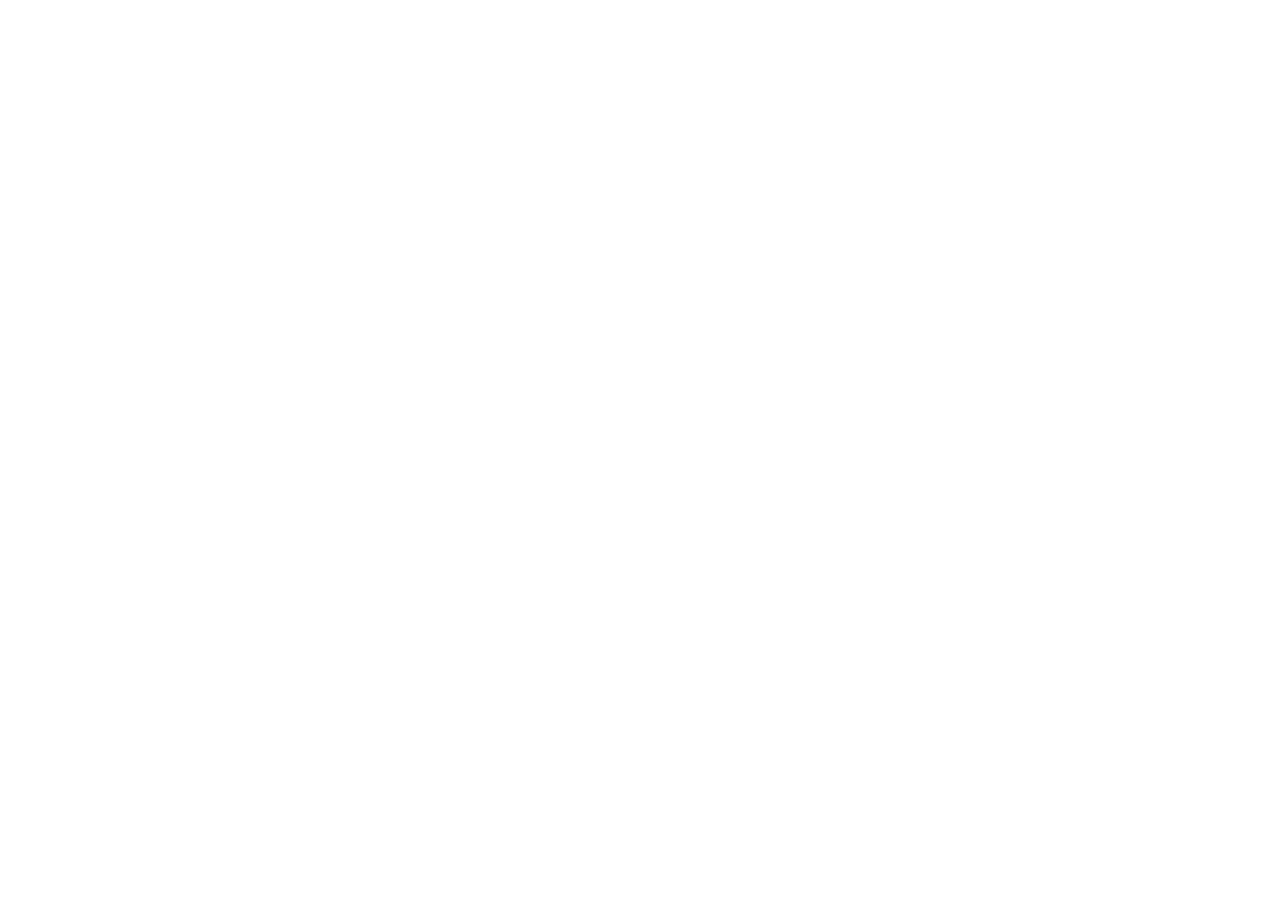
==== index.html @ eeddf0c9 "Initial commit" ====
<!DOCTYPE html>
<html lang="en">
<head>
    <meta charset="UTF-8">
    <meta http-equiv="X-UA-Compatible" content="IE=edge">
    <meta name="viewport" content="width=device-width, initial-scale=1.0">
    <title>Document</title>
</head>
<body>
    
</body>
</html>
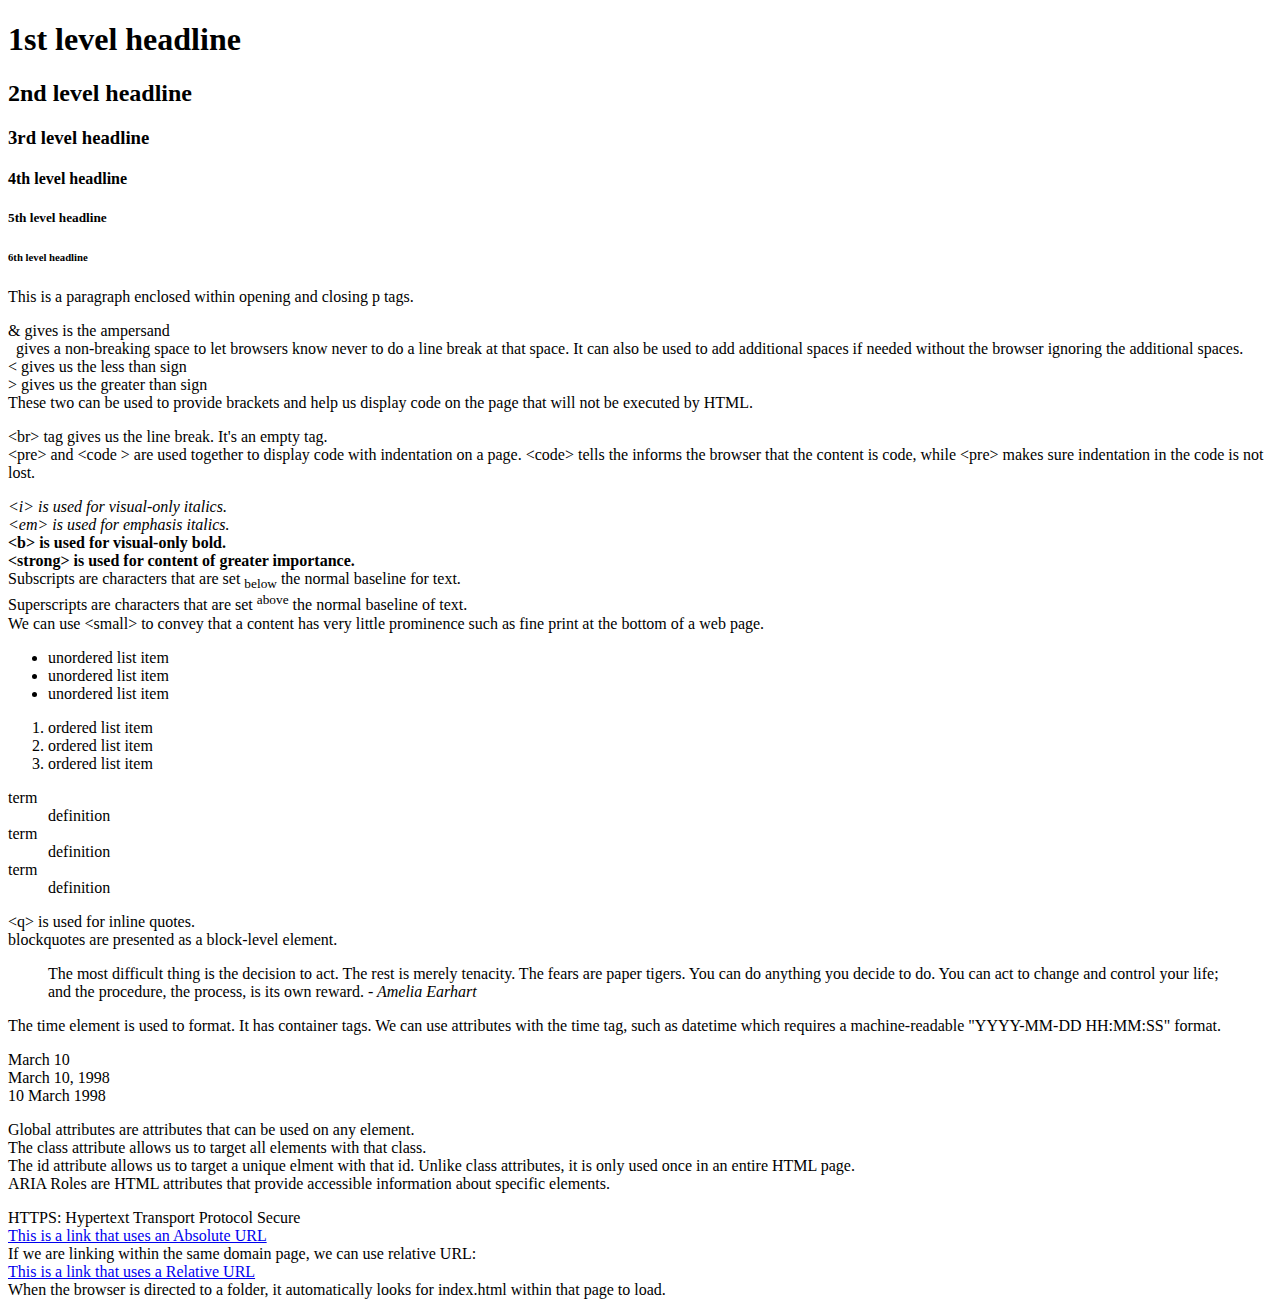
==== commit 092764d3: "Add syntax notes" ====
--- a/index.html
+++ b/index.html
@@ -1,12 +1,103 @@
+<!-- FILE FOR LEARNING HTML SYNTAX-->
+
 <!DOCTYPE html>
 <html lang="en">
 <head>
     <meta charset="UTF-8">
     <meta http-equiv="X-UA-Compatible" content="IE=edge">
     <meta name="viewport" content="width=device-width, initial-scale=1.0">
-    <title>Document</title>
+    <title>Learning HTML syntax</title>
 </head>
 <body>
+
     
-</body>
+    <h1>1st level headline</h1>
+    <h2>2nd level headline</h2>
+    <h3>3rd level headline</h3>
+    <h4>4th level headline</h4>
+    <h5>5th level headline</h5>
+    <h6>6th level headline</h6>
+    <p>This is a paragraph enclosed within opening and closing p tags.</p>    
+    
+    <!--HTML Entities-->
+    <p>
+        &amp; gives is the ampersand<br>
+        &nbsp; gives a non-breaking space to let browsers know never to do a line break at that space. It can also be used to add additional spaces if needed without the browser ignoring the additional spaces.<br> 
+        &lt; gives us the less than sign<br>
+        &gt; gives us the greater than sign<br>
+        These two can be used to provide brackets and help us display code on the page that will not be executed by HTML.</p>
+
+        &lt;br&gt; tag gives us the line break. It's an empty tag.
+        <br>
+
+        &lt;pre&gt; and &lt;code &gt; are used together to display code with indentation on a page. 
+        &lt;code&gt; tells the informs the browser that the content is code, while &lt;pre&gt; makes sure indentation in the code is not lost.
+        <br>
+    </p>
+
+    <!--Marking up text-->
+    <p>
+        <i>&lt;i&gt; is used for visual-only italics.</i><br>
+        <em>&lt;em&gt; is used for emphasis italics.</em><br>
+        <b>&lt;b&gt; is used for visual-only bold.</b><br>
+        <strong>&lt;strong&gt; is used for content of greater importance.</strong><br>
+        Subscripts are characters that are set <sub>below</sub> the normal baseline for text.<br>
+        Superscripts are characters that are set <sup>above</sup> the normal baseline of text.<br>
+        We can use &lt;small&gt; to convey that a content has very little prominence such as fine print at the bottom of a web page.<br>
+    </p>
+
+    <!--3 kinds of lists: Unordered, Ordered, Definition List-->
+    <ul>
+        <li>unordered list item</li>
+        <li>unordered list item</li>
+        <li>unordered list item</li>
+    </ul>
+
+    <ol>
+        <li>ordered list item</li>
+        <li>ordered list item</li>
+        <li>ordered list item</li>
+
+    </ol>
+    
+    <dl>
+        <dt>term</dt>
+            <dd>definition</dd>
+        <dt>term</dt>
+            <dd>definition</dd>
+        <dt>term</dt>
+            <dd>definition</dd>
+    </dl>
+
+    <!--Quotes-->
+    <p>&lt;q&gt; is used for inline quotes. <br>
+    blockquotes are presented as a block-level element.</p>
+    <blockquote>
+        The most difficult thing is the decision to act. The rest is merely tenacity. The fears are paper tigers. You can do anything you decide to do. You can act to change and control your life; and the procedure, the process, is its own reward.
+        <cite>- Amelia Earhart</cite>
+    </blockquote>
+
+    <!--Date & Time-->
+    <p>The time element is used to format. It has container tags. We can use attributes with the time tag, such as datetime which requires a machine-readable "YYYY-MM-DD HH:MM:SS" format.</p>
+    <time datetime="1998-03-10">March 10</time><br>
+    <time datetime="1998-03-10">March 10, 1998</time><br>
+    <time datetime="1998-03-10">10 March 1998</time><br>
+
+    <!--Attributes-->
+    <p>
+    Global attributes are attributes that can be used on any element.<br>
+    The class attribute allows us to target all elements with that class.<br>
+    The id attribute allows us to target a unique elment with that id. Unlike class attributes, it is only used once in an entire HTML page.<br>
+    ARIA Roles are HTML attributes that provide accessible information about specific elements.<br>
+    </p>
+
+    <!--Linking-->
+    <p>
+        HTTPS: Hypertext Transport Protocol Secure<br>
+        <a href="https://#">This is a  link that uses an Absolute URL</a><br>
+        If we are linking within the same domain page, we can use relative URL:<br>
+        <a href="/thispage">This is a link that uses a Relative URL</a><br>
+        When the browser is directed to a folder, it automatically looks for index.html within that page to load.<br>
+    </p>
+    </body>
 </html>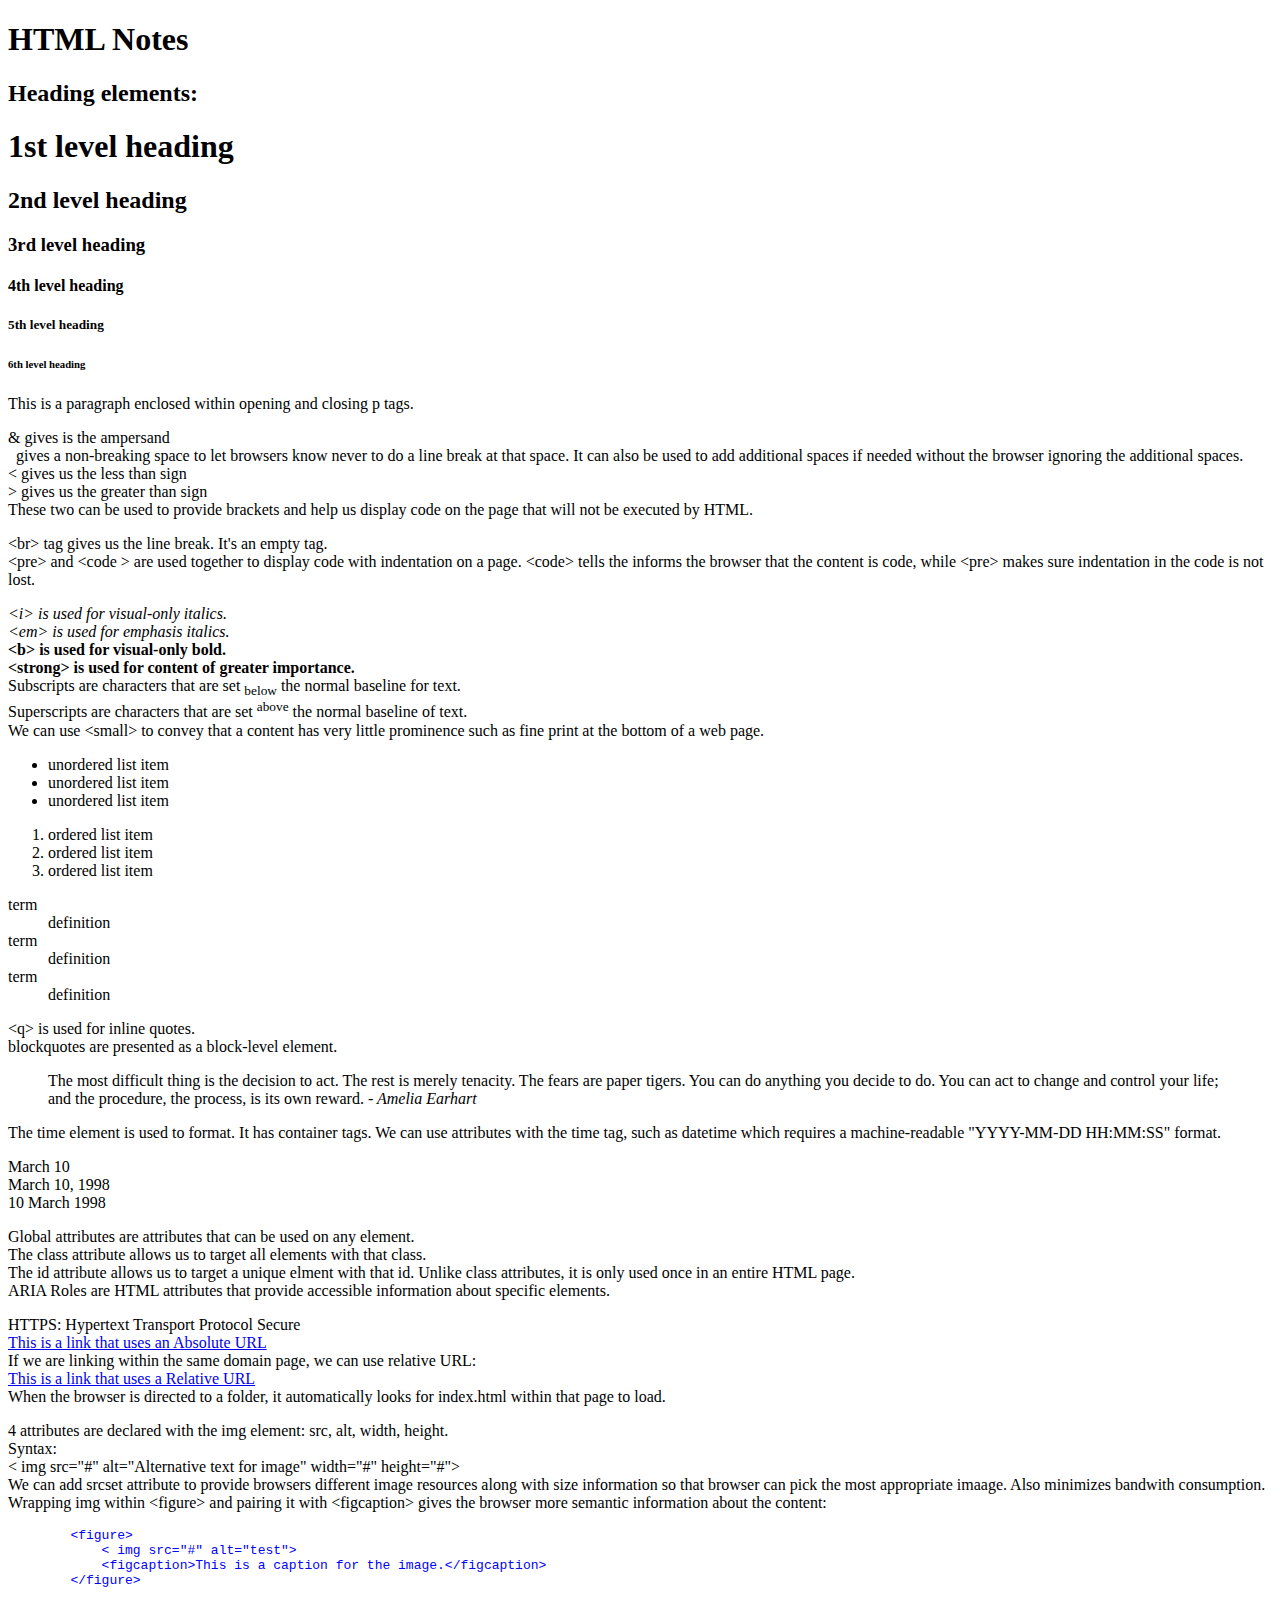
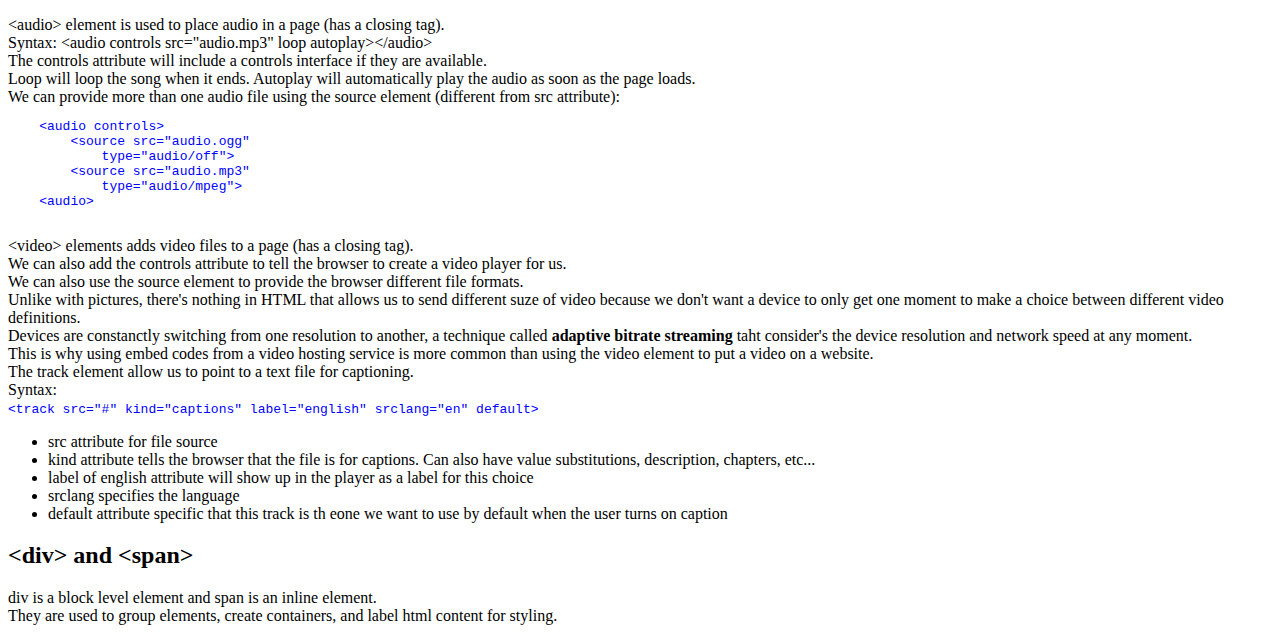
==== commit a883e12c: "Update content" ====
--- a/index.html
+++ b/index.html
@@ -7,16 +7,18 @@
     <meta http-equiv="X-UA-Compatible" content="IE=edge">
     <meta name="viewport" content="width=device-width, initial-scale=1.0">
     <title>Learning HTML syntax</title>
+    <link rel="stylesheet" href="css/styles.css"> 
 </head>
 <body>
+    <h1>HTML Notes</h1>
 
-    
-    <h1>1st level headline</h1>
-    <h2>2nd level headline</h2>
-    <h3>3rd level headline</h3>
-    <h4>4th level headline</h4>
-    <h5>5th level headline</h5>
-    <h6>6th level headline</h6>
+    <h2>Heading elements:</h2>
+    <h1>1st level heading</h1>
+    <h2>2nd level heading</h2>
+    <h3>3rd level heading</h3>
+    <h4>4th level heading</h4>
+    <h5>5th level heading</h5>
+    <h6>6th level heading</h6>
     <p>This is a paragraph enclosed within opening and closing p tags.</p>    
     
     <!--HTML Entities-->
@@ -99,5 +101,60 @@
         <a href="/thispage">This is a link that uses a Relative URL</a><br>
         When the browser is directed to a folder, it automatically looks for index.html within that page to load.<br>
     </p>
+
+    <!--Images-->    
+    <p>4 attributes are declared with the img element: src, alt, width, height.<br>
+    Syntax:<br>
+    < img src="#" alt="Alternative text for image" width="#" height="#"><br>
+    We can add srcset attribute to provide browsers different image resources along with size information so that browser can pick the most appropriate imaage. Also minimizes bandwith consumption. 
+    <br>
+    Wrapping img within &lt;figure> and pairing it with &lt;figcaption> gives the browser more semantic information about the content:
+    <code><pre>
+        &lt;figure>
+            < img src="#" alt="test">
+            &lt;figcaption>This is a caption for the image.&lt;/figcaption>
+        &lt;/figure>
+    </pre></code>
+    
+    <!--Audio-->
+    &lt;audio&gt; element is used to place audio in a page (has a closing tag).<br>
+    Syntax:
+    &lt;audio controls src="audio.mp3" loop autoplay>&lt;/audio><br>
+    The controls attribute will include a controls interface if they are available.<br>
+    Loop will loop the song when it ends. Autoplay will automatically play the audio as soon as the page loads.<br>
+
+    We can provide more than one audio file using the source element (different from src attribute):
+    <code><pre>
+    &lt;audio controls>
+        &lt;source src="audio.ogg"
+            type="audio/off">
+        &lt;source src="audio.mp3"
+            type="audio/mpeg">
+    &lt;audio>
+    </code></pre>
+
+    <!--Video-->
+    &lt;video> elements adds video files to a page (has a closing tag).<br>
+    We can also add the controls attribute to tell the browser to create a video player for us.<br>
+    We can also use the source element to provide the browser different file formats.<br>
+    Unlike with pictures, there's nothing in HTML that allows us to send different suze of video because we don't want a device to only get one moment to make a choice between different video definitions.<br>
+    Devices are constanctly switching from one resolution to another, a technique called <b>adaptive bitrate streaming</b> taht consider's the device resolution and network speed at any moment.<br>
+    This is why using embed codes from a video hosting service is more common than using the video element to put a video on a website.<br>
+    The track element allow us to point to a text file for captioning.<br>
+    Syntax: <br>
+    <code>&lt;track src="#" kind="captions" label="english" srclang="en" default><br></code>
+    <ul>
+        <li>src attribute for file source</li>
+        <li>kind attribute tells the browser that the file is for captions. Can also have value substitutions, description, chapters, etc...</li>
+        <li>label of english attribute will show up in the player as a label for this choice</li>
+        <li>srclang specifies the language</li>
+        <li>default attribute specific that this track is th eone we want to use by default when the user turns on caption</li>
+    </ul>
+
+    <!-- DIV & SPAN-->
+    <h2>&lt;div> and &lt;span></h2>
+    div is a block level element and span is an inline element.<br>
+    They are used to group elements, create containers, and label html content for styling.<br>
+
     </body>
 </html>--- a/css/styles.css
+++ b/css/styles.css
@@ -0,0 +1,3 @@
+code {
+    color: blue;
+}